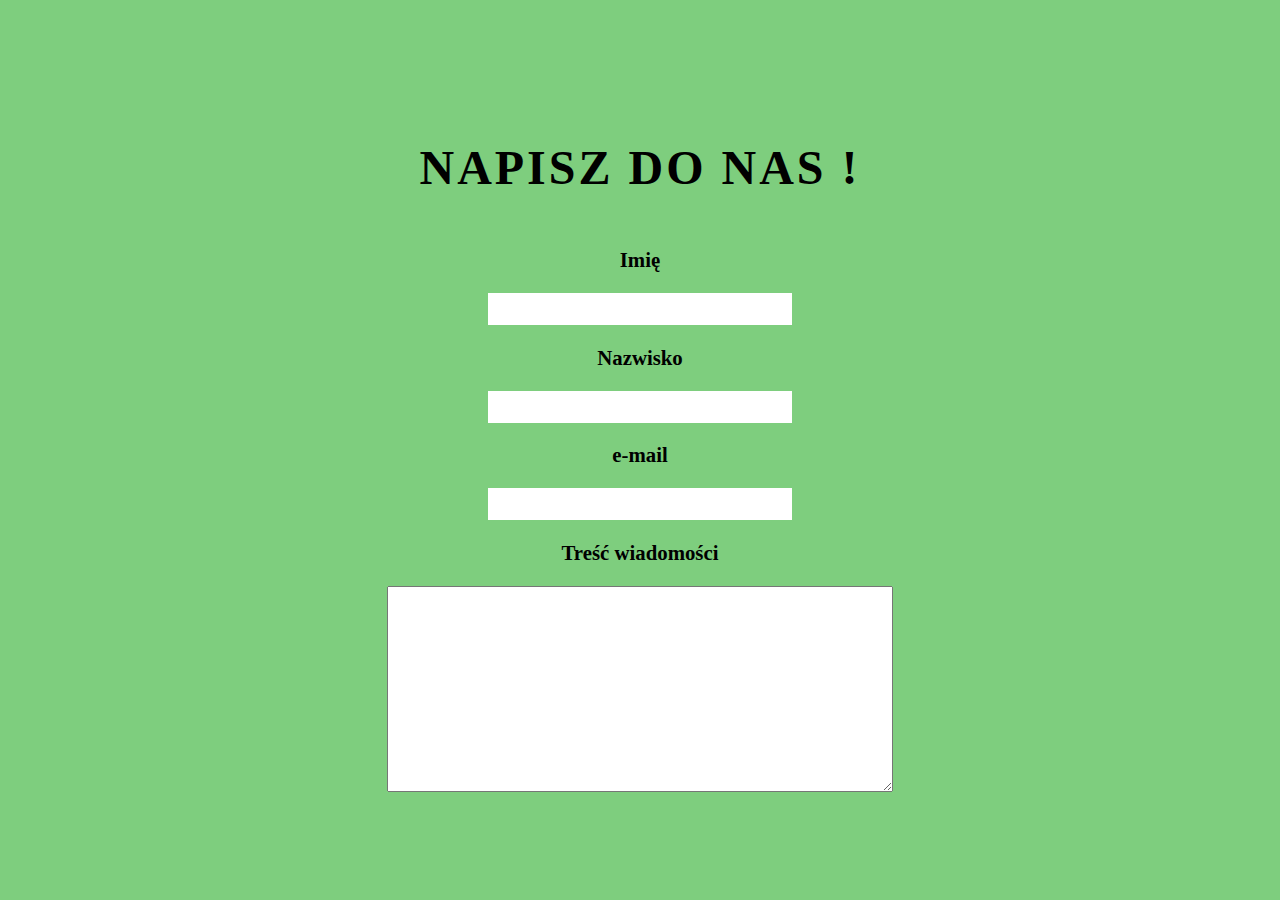
==== kontakt/kontakt.html @ f0e7becd "Project" ====
<!DOCTYPE html>
<html lang="en">
<head>
    <meta charset="UTF-8">
    <meta name="viewport" content="width=device-width, initial-scale=1.0">
    <title>Document</title>
    <link href="style.css" rel="stylesheet"/>
</head>
<body>
    <h1>Napisz do nas !</h1>
    <p>Imię</p>
    <input type="text">
    <p>Nazwisko</p>
    <input type="text">
    <p>e-mail</p>
    <input type="email">
    <p>Treść wiadomości</p>
    <textarea></textarea>
</body>
</html>
---- kontakt/style.css ----
body{
    margin:0;
    padding:0;
    background:rgb(126, 206, 126);
    display:flex;
    justify-content: center;
    align-items: center;
    flex-direction: column;
    place-content: center;
    height:100vh;
}
h1{
    font-size:3rem;
    letter-spacing: 3px;
    text-transform: uppercase;
}
p{
    font-weight: bold;
    font-size:1.3rem;
}
input{
    width:300px;
    height:30px;
    font-size:1.2em;
    text-align: center;
    border:none;
    box-shadow:0 0 0 0 white;
}
input:focus{
    background:rgb(112, 158, 112);
    box-shadow: 0 0 0 0 white;
    border:none;
}
textarea{
    width:500px;
    height:200px;
    font-size: 1.2rem;
}
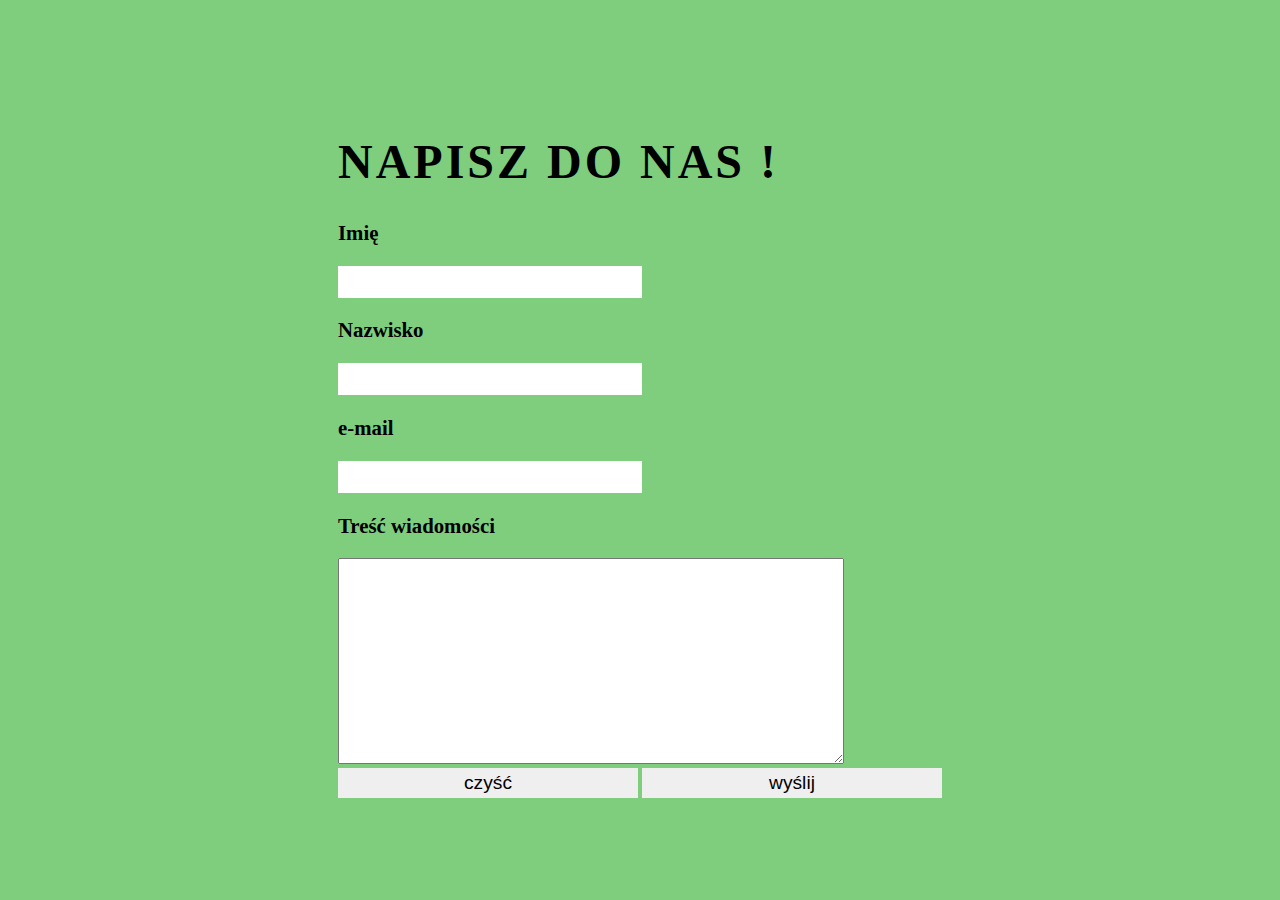
==== commit e99d036b: "Project" ====
--- a/kontakt/kontakt.html
+++ b/kontakt/kontakt.html
@@ -7,14 +7,18 @@
     <link href="style.css" rel="stylesheet"/>
 </head>
 <body>
-    <h1>Napisz do nas !</h1>
-    <p>Imię</p>
-    <input type="text">
-    <p>Nazwisko</p>
-    <input type="text">
-    <p>e-mail</p>
-    <input type="email">
-    <p>Treść wiadomości</p>
-    <textarea></textarea>
+    <form>
+        <h1>Napisz do nas !</h1>
+        <p>Imię</p>
+        <input type="text">
+        <p>Nazwisko</p>
+        <input type="text">
+        <p>e-mail</p>
+        <input type="email">
+        <p>Treść wiadomości</p>
+        <textarea></textarea></br>
+        <input type="reset" value="czyść" id="mniej">
+        <input type="submit" value="wyślij" id="mniej">
+    </form>
 </body>
 </html>